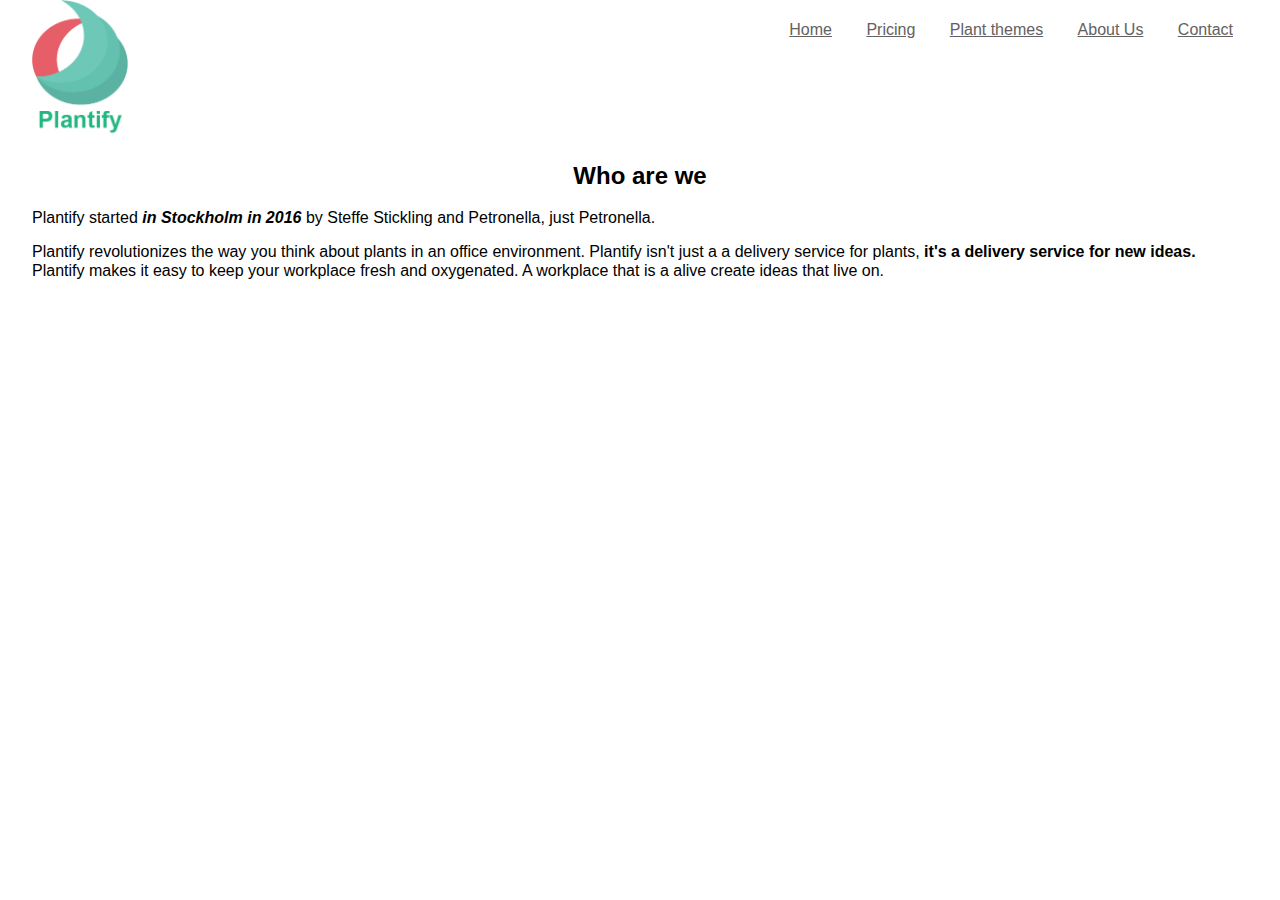
==== about.html @ cd33b7e6 "Inlämningsuppgift_Plantify_klart" ====
<!DOCTYPE html>
<html lang="en">
<head>
  <meta charset="UTF-8">
  <title>Plantify</title>
  <link rel="stylesheet" href="styles/normalize.css">
  <link rel="stylesheet" href="styles/main.css">
</head>
<body>
  <div class="container">

    <header>
      <nav>
        <a href="home.html"><img alt="plantify_new.png" src="images/plantify_new.png" class="logotype"></a>
        <ul class="nav-links">
          <li><a href="home.html" title="Home">Home</a></li>
          <li><a href="pricing.html" title="Pricing">Pricing</a></li>
          <li><a href="themes.html" title="Plant themes">Plant themes</a></li>
          <li><a href="about.html" title="About Us">About Us</a></li>
          <li><a href="contact.html" title="Contact">Contact</a></li>
        </ul>
      </nav>
    </header>

    <main class="wrapper">
      <article>
        <h2 class="center-title">Who are we</h2>
        <p>Plantify started <strong><em>in Stockholm in 2016</em></strong> by Steffe Stickling and Petronella, just Petronella.</p>
        <p>Plantify revolutionizes the way you think about plants in an office environment. Plantify isn't just a a delivery service for plants, <strong>it's a delivery service for new ideas.</strong> Plantify makes it easy to keep your workplace fresh and oxygenated. A workplace that is a alive create ideas that live on.</p>
      </article>
    </main>

 </div>
</body>
</html>
---- styles/main.css ----
/* Grid*/
.container {
  box-sizing: border-box;
  margin: 0 auto;
  max-width: 96rem;
  padding: 0 2rem;
  position: relative;
  width: 100%;
}

.column {
  width: 100%;
  float: left;
  box-sizing: border-box;
}

.one-third {
  width: 33.33333333%;
}

.one-half {
  width: 50%;
}

.image {
  width: 100%;
  height: auto; 
}

/* Klass för att styra logotype */
.logotype {
  width: 6em;
  height: auto;
}

/* Klass för att styra navigations menu */
.nav-links {
  display: inline-block;
  padding-left: 0px; 
  margin-left: 0px;
  text-align: right;
  float: right;
}

.nav-links li {
  display: inline;
}

.nav-links a {
  display: inline-block;
  padding: 5px 15px 5px 15px;
  color: #636161;
}

/* Centrera titel */
.center-title {
  text-align: center;
}

/* En tabell med de olika prisklasserna */
#price-table {
  font-family: arial;
  border-collapse: collapse;
  width: 100%;
}

#price-table td, th {
  padding: 8px;
  border: 1px solid;
}

#price-table th {
  text-align: center;
}

#price-table td {
  text-align: left;
}

#price-table tr:nth-child(even) {
  background-color: #dddddd;
}

/* Klasserna för de olika temana */
.fixed-size-paragraph {
  min-height: 5rem;
  width: 50%;
  display: inline-block;
}

.theme-item {
  display: inline-block;
  width: 100%;
}

.theme-item-title {
  text-align: center;
}

.theme-image {
  display: inline-block;
  width: 40%;
  height: auto; 
}

/* Kontakt form */
#contact-form {
  margin: 2.5rem;
}

#contact-form .form-full-width {
  width: 100%;
  box-sizing: border-box;
}
#contact-form label {
  margin-bottom: 1rem;
  margin-top: 1rem;
  display: block;
  font-weight: 600;
}

#contact-form textarea {
  min-height: 10rem;
}

.form-submit-button {
  margin-top: 1rem;
}

/* Klass för att ändra listorna */
.address, .nav-links {
  list-style-type: none;
}
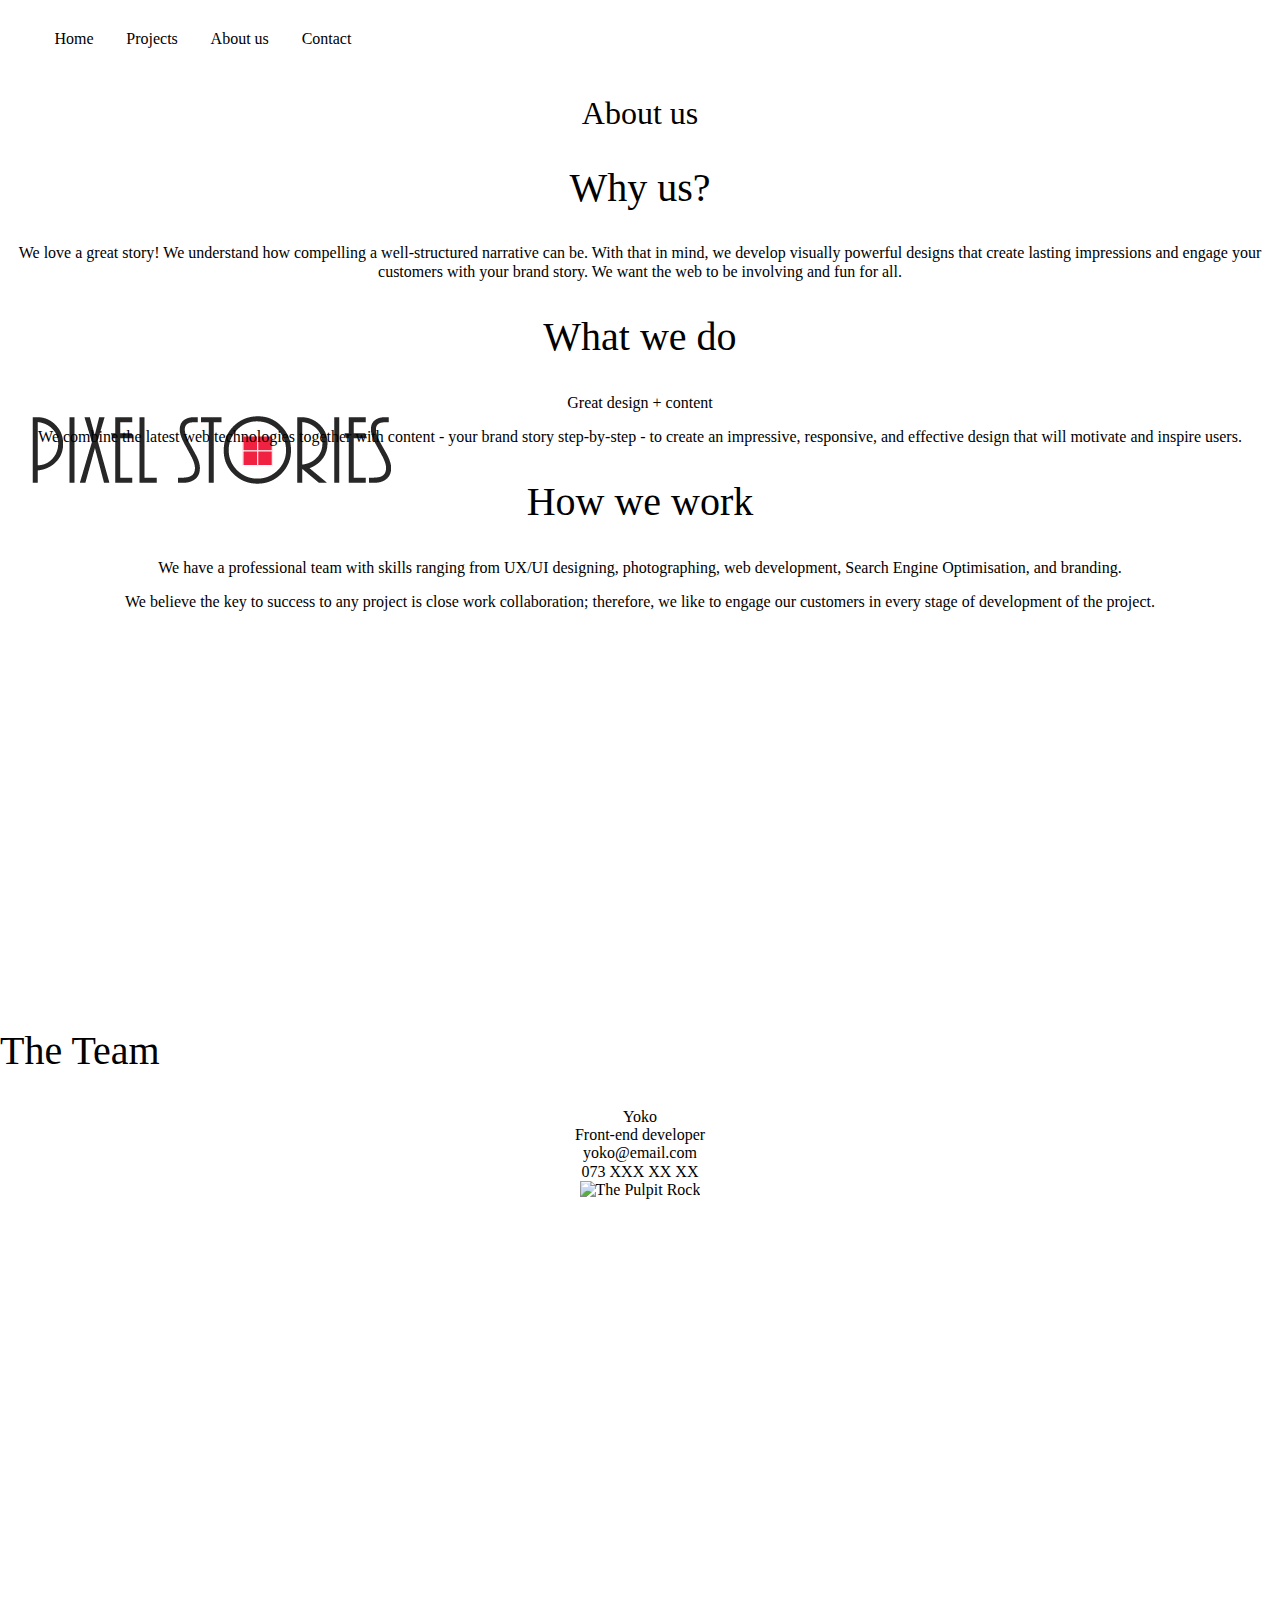
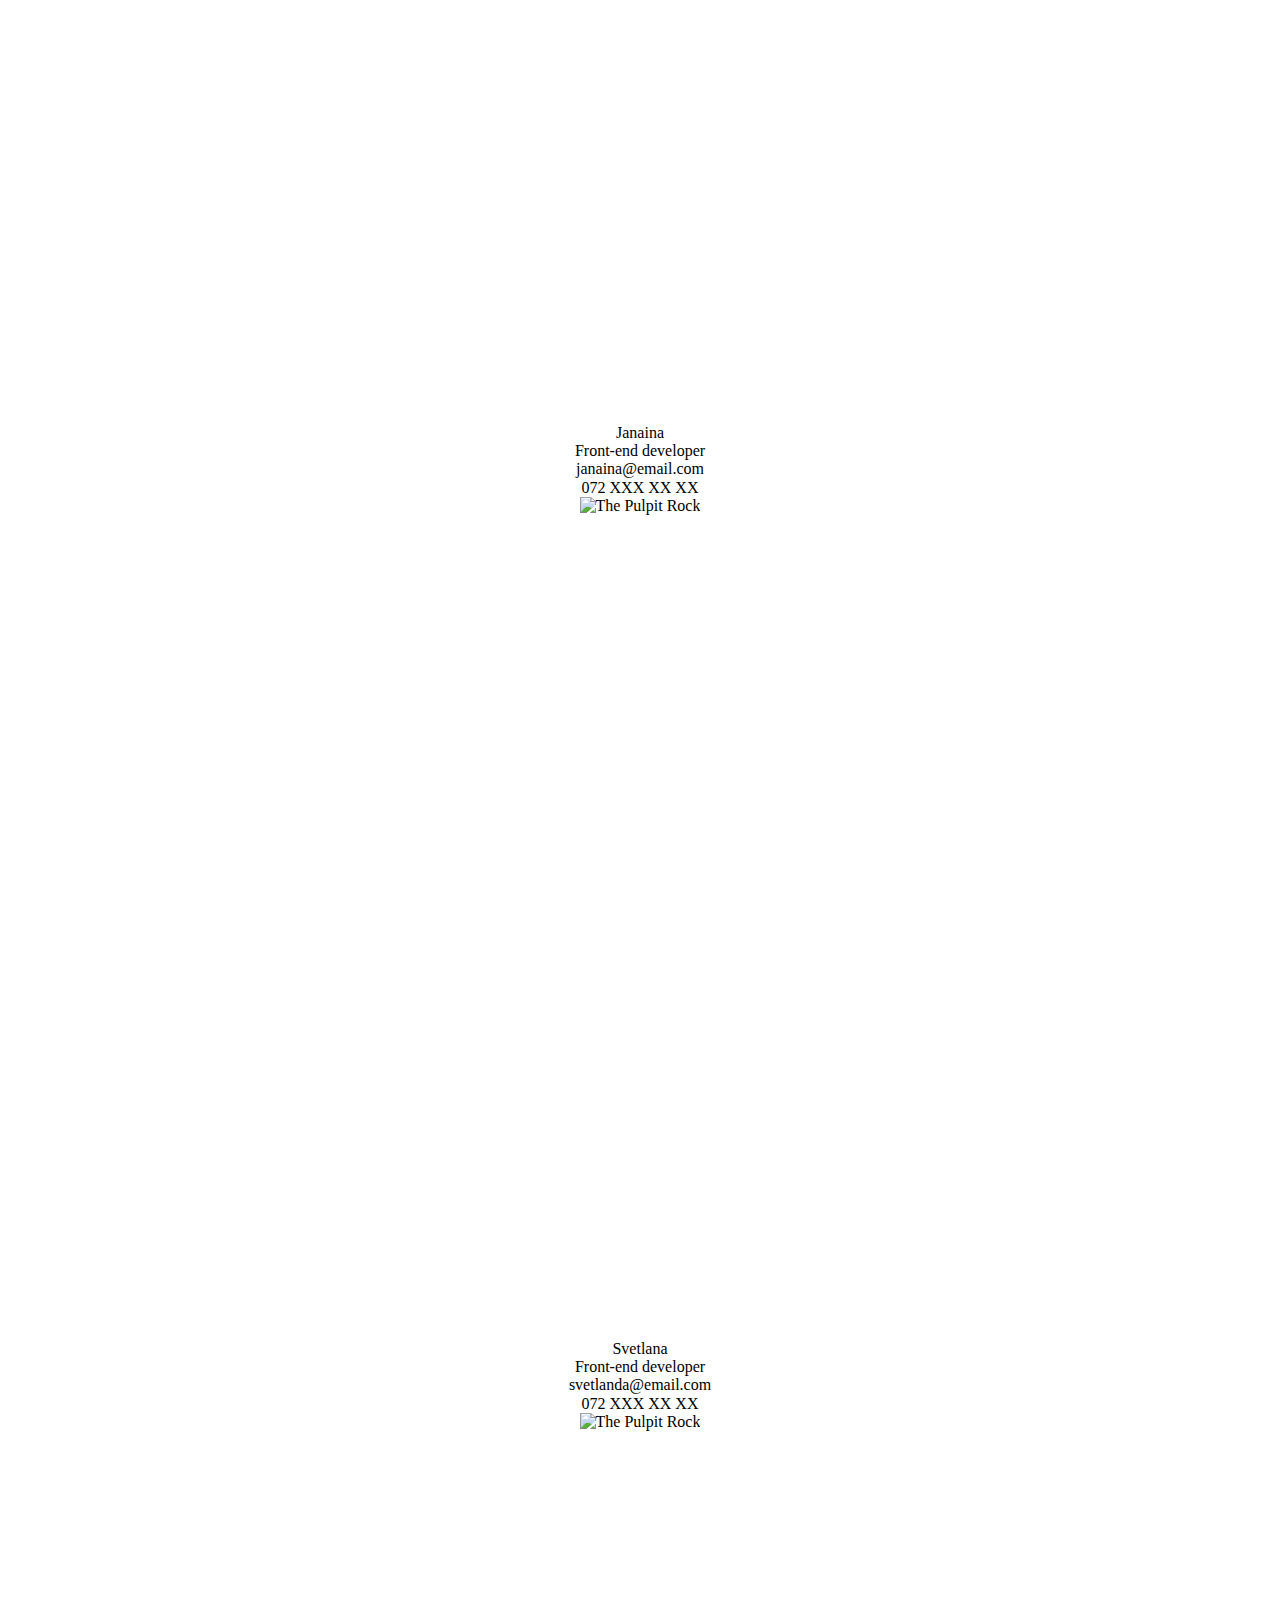
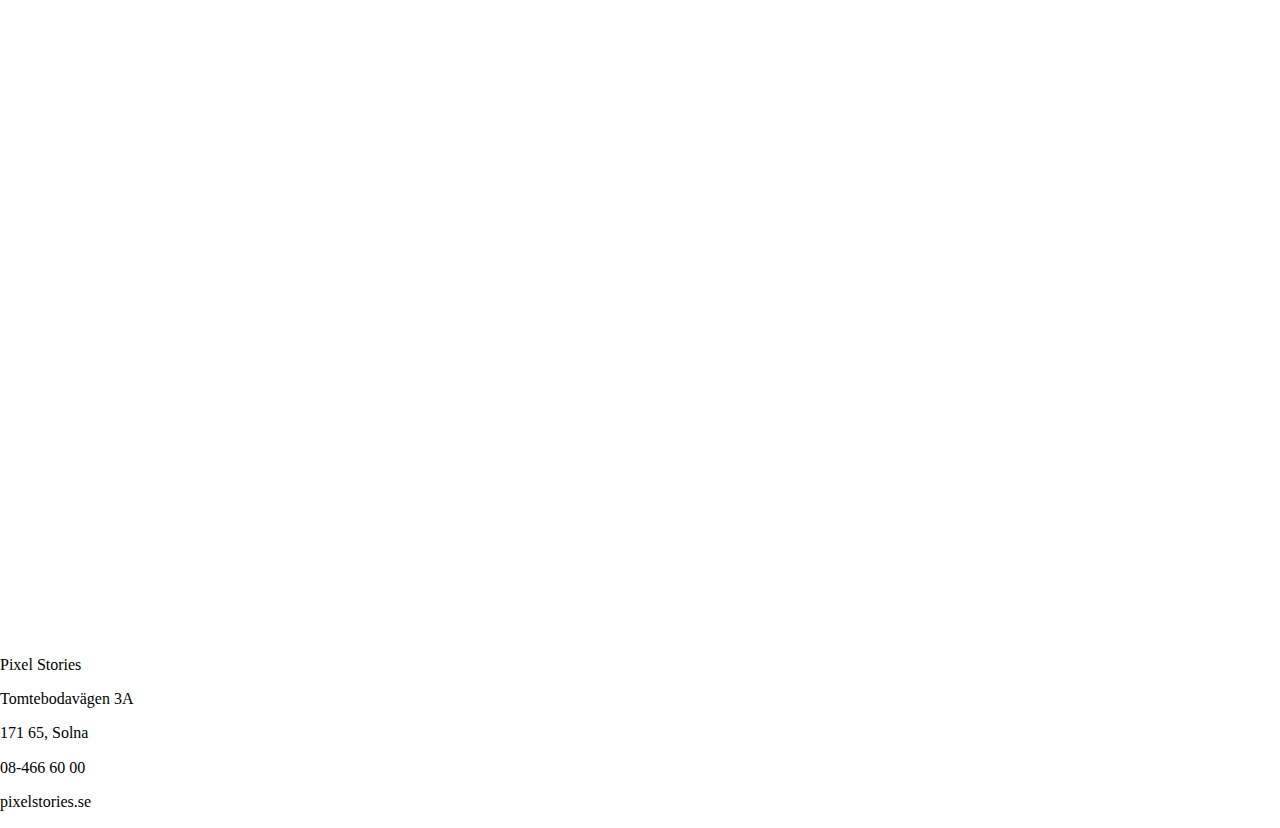
==== commit 3ba9a21c: "Responsive menu" ====
--- a/about.html
+++ b/about.html
@@ -1,35 +1,98 @@
 <!DOCTYPE html>
-<html lang="en">
-<head>
-  <meta charset="UTF-8">
-  <title>Plantify</title>
-  <link rel="stylesheet" href="styles/normalize.css">
-  <link rel="stylesheet" href="styles/main.css">
-</head>
-<body>
-  <div class="container">
-
-    <header>
-      <nav>
-        <a href="home.html"><img alt="plantify_new.png" src="images/plantify_new.png" class="logotype"></a>
-        <ul class="nav-links">
-          <li><a href="home.html" title="Home">Home</a></li>
-          <li><a href="pricing.html" title="Pricing">Pricing</a></li>
-          <li><a href="themes.html" title="Plant themes">Plant themes</a></li>
-          <li><a href="about.html" title="About Us">About Us</a></li>
-          <li><a href="contact.html" title="Contact">Contact</a></li>
-        </ul>
-      </nav>
-    </header>
-
-    <main class="wrapper">
-      <article>
-        <h2 class="center-title">Who are we</h2>
-        <p>Plantify started <strong><em>in Stockholm in 2016</em></strong> by Steffe Stickling and Petronella, just Petronella.</p>
-        <p>Plantify revolutionizes the way you think about plants in an office environment. Plantify isn't just a a delivery service for plants, <strong>it's a delivery service for new ideas.</strong> Plantify makes it easy to keep your workplace fresh and oxygenated. A workplace that is a alive create ideas that live on.</p>
-      </article>
-    </main>
-
- </div>
-</body>
+<html>
+    <head>
+        <meta charset="UTF-8">
+        <meta name="viewport" content="width=device-width">
+        <title>Pixel Stories</title>
+        <link rel="stylesheet" href="styles/normalize.css">
+        <link rel="stylesheet" href="styles/main.css">
+        <!-- <script src="nav_menu.js"></script> -->
+        <link rel="stylesheet" href="stylesheet.css">
+    </head>
+    <body>
+        <!-- NAVIGATION MENU -->
+        <header>
+            <div class="fixed_menu">
+                <a href="index.html"><img alt="logo" src="images/logo1.png" class="logo"></a>
+                <nav>
+                    <ul class="nav-menu">
+                        <li><a href="index.html" title="Home">Home</a></li>
+                        <li><a href="projects.html" title="Projects">Projects</a></li>
+                        <li><a href="about.html" title="About  us">About us</a></li>
+                        <li><a href="contact.html" title="Contact">Contact</a></li>
+                    </ul>
+                </nav>
+            </div>
+        </header>
+        <main>
+            <!-- ABOUT US SECTION -->
+            <section class="container about_us">
+                <h3>About us</h3>
+                <article>
+                    <header>
+                        <h2>Why us?</h2>
+                        <p>We love a great story! We understand how compelling a well-structured narrative can be. With that in mind, we develop visually powerful designs that create lasting impressions and engage your customers with your brand story. We want the web to be involving and fun for all.</p>
+                    </header>
+                </article>
+                <article>
+                    <header>
+                        <h2>What we do</h2>
+                        <p>Great design + content</p>
+                        <p>We combine the latest web technologies together with content - your brand story step-by-step - to create an impressive, responsive, and effective design that will motivate and inspire users.</p>
+                    </header>
+                </article>
+                <article>
+                    <header>
+                        <h2>How we work</h2>
+                        <p>We have a professional team with skills ranging from UX/UI designing, photographing, web development, Search Engine Optimisation, and branding.</p>
+                        <p>We believe the key to success to any project is close work collaboration; therefore, we like to engage our customers in every stage of development of the project.</p>
+                    </header>
+                </article>
+            </section>
+            <!-- THE TEAM SECTION -->
+            <section class="the_team">
+                <h2>The Team</h2>
+                <div class="container yoko">
+                    <figure>
+                        <figcaption>
+                            Yoko<br>
+                            Front-end developer<br>
+                            yoko@email.com<br>
+                            073 XXX XX XX<br>
+                        </figcaption>
+                        <img src="member.png" alt="The Pulpit Rock">
+                    </figure>
+                </div>
+                <div class="container janaina">
+                    <figure>
+                        <figcaption>
+                            Janaina<br>
+                            Front-end developer<br>
+                            janaina@email.com<br>
+                            072 XXX XX XX<br>
+                        </figcaption>
+                        <img src="member.png" alt="The Pulpit Rock">
+                    </figure>
+                </div>
+                <div class="container svetlana">
+                    <figure>
+                        <figcaption>
+                            Svetlana<br>
+                            Front-end developer<br>
+                            svetlanda@email.com<br>
+                            072 XXX XX XX<br>
+                        </figcaption>
+                        <img src="member.png" alt="The Pulpit Rock">
+                    </figure> 
+                </div>
+            </section>
+        </main>
+        <footer>
+          <p>Pixel Stories</p>
+          <p>Tomtebodavägen 3A</p>
+          <p>171 65, Solna</p>
+          <p>08-466 60 00</p>
+          <p>pixelstories.se</p>
+      </footer>
+    </body>
 </html>--- a/styles/main.css
+++ b/styles/main.css
@@ -1,133 +1,364 @@
-/* Grid*/
+/* ------------------------------------------------------------------------------------------------------------------------------------------
+  GENERAL SETTINGS
+--------------------------------------------------------------------------------------------------------------------------------------------- */
+/* ------------------------------------------
+  RESPONSIVE LOGO
+--------------------------------------------- */
+.logo {
+  margin: 0 2rem;
+  position: absolute;
+  top: 50%;
+  transform: translateY(-50%);
+}
+
+/* ------------------------------------------
+  CONTAINERS
+--------------------------------------------- */
 .container {
-  box-sizing: border-box;
+  width: 100%;
+  height: 100vh;
+  position: relative;
+  text-align: center;
+}
+
+.container-element {
+  width: 49%;
+  height: 50vh;
+  display: inline-block;
+}
+
+/* ------------------------------------------
+  HEADERS
+--------------------------------------------- */
+
+body {
+  font-family: "Open Sans";
+}
+
+h1 {
+  font-weight: 600;
+  font-size: 3em;
+}
+
+h2 {
+  font-weight: 500;
+  font-size: 2.5em;
+}
+
+h3 {
+  font-weight: 400;
+  font-size: 2em;
+}
+
+h4 {
+  font-weight: 300;
+  font-size: 1.5em;
+}
+
+/* ------------------------------------------
+  USUAL TEXT
+--------------------------------------------- */
+.my-usual-text {
+  font-family: "Open Sans";
+  font-weight: 400;
+  font-size: 2rem;
+  text-align: center;
+}
+
+/* ------------------------------------------
+  IMAGES
+--------------------------------------------- */
+.my-image {
+  background-size: cover;
+  min-height: 100vh;
+  margin-left: 10px;
+  margin-right: 10px;
+  margin-top: 10px;
+  position: relative;
+}
+
+/* ------------------------------------------
+  BUTTONS
+--------------------------------------------- */
+.all-buttons {
+  background-color: #f12241;
+  border-radius: 20px;
+  border: 1px solid #272727;
+  text-align: center;
   margin: 0 auto;
-  max-width: 96rem;
+  position: relative;
+  left: 45%;
+}
+
+/* ------------------------------------------
+  RESPONSIVE NAVIGATION MENU, FIXED HEADER
+--------------------------------------------- */
+.fixed-menu {
+  background: #fff;
+  border-bottom: 1px solid #000;
+  height: 4.75rem;
+  left: 0;
+  position: fixed;
+  top: 0;
+  width: 100%;
+  z-index: 100;
+}
+
+.nav-menu-links {
   padding: 0 2rem;
+  position: absolute;
+  right: 0;
+}
+
+.nav-menu-icon {
+  background: url(../images/hamburg-menu.png) center;
+}
+
+.nav-close-menu-icon {
+  background: url(../images/close-hamburg-menu.png) center;
+}
+
+.nav-menu-icon,
+.nav-close-menu-icon {
+  background-repeat: no-repeat;
+  display: hidden;
+  height: 40px;
+  width: 40px;
+}
+
+.nav-menu {
+  list-style: none;
+}
+
+.nav-menu li {
+  display: inline-block;
+  padding: .9rem
+}
+
+.nav-menu a {
+  color: #000;
+  text-decoration: none;
+}
+
+.nav-menu a:hover {
+  background-color: transparent;
+  text-decoration: underline;
+}
+
+@media only screen and (max-width : 768px) {
+  .nav-menu-icon,
+  .nav-close-menu-icon {
+    display:inline-block;
+    margin: 0 2rem;
+    position: absolute;
+    right: 0;
+    top: 0;
+    top: 50%;
+    transform: translateY(-50%);
+  }
+
+  .nav-close-menu-icon {
+    visibility: hidden;
+  }
+
+  .nav-menu li {
+    margin: 0;
+    padding: 10px 0;
+    text-align: center;
+    text-align: right;
+    width: 100%;
+  }
+
+  .nav-menu a {
+    color: #fff;
+  }
+
+  .nav-menu-links {
+    background-color: #272727;
+    border: 1px solid #000;
+    height: 50vh;
+    opacity: .8;
+    top: 4.72rem;
+    visibility: hidden;
+    width: 40%;
+  }
+}
+
+.show-menu {
+  visibility: visible;
+}
+
+/* ------------------------------------------------------------------------------------------------------------------------------------------
+  INDEX.HTML
+--------------------------------------------------------------------------------------------------------------------------------------------- */
+/* ------------------------------------------
+  BACKGROUND IMAGE
+--------------------------------------------- */
+.first-background-image {
+  background-image: url(../images/Desktop.png);
+  background-size: cover;
+  min-height: 100vh;
   position: relative;
+}
+
+.red-rectangle {
+  min-height: 100vh;
+  position: absolute;
+  right: 0;
+  width: 30%;
+  background-color: #f12241;
+}
+
+@media only screen and (max-width: 768px) and (orientation:landscape) {
+  .first-background-image {
+    background-image: url(../images/Desktop.png);
+    background-size: cover;
+    min-height: 100vh;
+  }
+
+  .red-rectangle {
+    display: none;
+  }
+}
+
+@media only screen and (max-width: 768px) and (orientation:portrait) {
+  .first-background-image {
+    background-image: url(../images/tabletPortrait.png);
+    background-size: cover;
+    min-height: 100vh;
+  }
+
+  .red-rectangle {
+    display: none;
+  }
+}
+
+@media only screen and (max-width: 544px) and (orientation:landscape) {
+  .first-background-image {
+    background-image: url(../images/mobileLandscape_v2.png);
+    background-size: cover;
+    min-height: 100vh;
+  }
+
+  .red-rectangle {
+    display: none;
+  }
+}
+
+@media only screen and (max-width: 544px) and (orientation:portrait) {
+  .first-background-image {
+    background-image: url(../images/mobilePortrait_v2.png);
+    background-size: cover;
+    min-height: 100vh;
+  }
+
+  .red-rectangle {
+    display: none;
+  }
+}
+
+/* ------------------------------------------
+  CONCEPT
+--------------------------------------------- */
+.our-concept-image {
+  background-image: url(../images/concept.jpg);
+}
+
+.our-concept-project-text {
+  background-color: #615F5F;
+  height: 60vh;
   width: 100%;
-}
-
-.column {
+  position: absolute;
+  top: 120px;
+  opacity: 0.8;
+}
+
+/* ------------------------------------------
+  PROJECTS
+--------------------------------------------- */
+.our-project-image {
+  background-color: #c5c2c2;
+}
+
+/* ------------------------------------------
+  CLIENTS
+--------------------------------------------- */
+.our-clients-image {
+  background-color: #c5c2c2;
+}
+
+/* ------------------------------------------
+  ABOUT US
+--------------------------------------------- */
+.our-about-us-image {
+  background-color: #c5c2c2;
+}
+
+/* ------------------------------------------------------------------------------------------------------------------------------------------
+  PROJECTS.HTML
+--------------------------------------------------------------------------------------------------------------------------------------------- */
+/* ------------------------------------------
+  GENERAL SETTINGS FOR PROJECTS
+--------------------------------------------- */
+.all-projects-image {
   width: 100%;
-  float: left;
-  box-sizing: border-box;
-}
-
-.one-third {
-  width: 33.33333333%;
-}
-
-.one-half {
-  width: 50%;
-}
-
-.image {
-  width: 100%;
-  height: auto; 
-}
-
-/* Klass för att styra logotype */
-.logotype {
-  width: 6em;
-  height: auto;
-}
-
-/* Klass för att styra navigations menu */
-.nav-links {
-  display: inline-block;
-  padding-left: 0px; 
-  margin-left: 0px;
-  text-align: right;
-  float: right;
-}
-
-.nav-links li {
-  display: inline;
-}
-
-.nav-links a {
-  display: inline-block;
-  padding: 5px 15px 5px 15px;
-  color: #636161;
-}
-
-/* Centrera titel */
-.center-title {
-  text-align: center;
-}
-
-/* En tabell med de olika prisklasserna */
-#price-table {
-  font-family: arial;
-  border-collapse: collapse;
-  width: 100%;
-}
-
-#price-table td, th {
-  padding: 8px;
-  border: 1px solid;
-}
-
-#price-table th {
-  text-align: center;
-}
-
-#price-table td {
-  text-align: left;
-}
-
-#price-table tr:nth-child(even) {
-  background-color: #dddddd;
-}
-
-/* Klasserna för de olika temana */
-.fixed-size-paragraph {
-  min-height: 5rem;
-  width: 50%;
-  display: inline-block;
-}
-
-.theme-item {
-  display: inline-block;
-  width: 100%;
-}
-
-.theme-item-title {
-  text-align: center;
-}
-
-.theme-image {
-  display: inline-block;
-  width: 40%;
-  height: auto; 
-}
-
-/* Kontakt form */
-#contact-form {
-  margin: 2.5rem;
-}
-
-#contact-form .form-full-width {
-  width: 100%;
-  box-sizing: border-box;
-}
-#contact-form label {
-  margin-bottom: 1rem;
-  margin-top: 1rem;
-  display: block;
-  font-weight: 600;
-}
-
-#contact-form textarea {
-  min-height: 10rem;
-}
-
-.form-submit-button {
-  margin-top: 1rem;
-}
-
-/* Klass för att ändra listorna */
-.address, .nav-links {
-  list-style-type: none;
-}+}
+
+/* ------------------------------------------
+  BACKGROUND IMAGE
+--------------------------------------------- */
+.our-projects-image {
+  background-color: #c5c2c2;
+  background-size: cover;
+  min-height: 100vh;
+}
+
+/* ------------------------------------------
+  PROJECT 1
+--------------------------------------------- */
+
+
+
+/* ------------------------------------------
+  PROJECT 2
+--------------------------------------------- */
+
+
+
+/* ------------------------------------------
+  PROJECT 3
+--------------------------------------------- */
+
+
+
+/* ------------------------------------------
+  PROJECT 4
+--------------------------------------------- */
+
+
+
+
+
+/* ------------------------------------------------------------------------------------------------------------------------------------------
+  ABOUT.HTML
+--------------------------------------------------------------------------------------------------------------------------------------------- */
+/* ------------------------------------------
+  
+--------------------------------------------- */
+
+
+
+
+
+
+
+
+
+
+/* ------------------------------------------------------------------------------------------------------------------------------------------
+  CONTACT.HTML
+--------------------------------------------------------------------------------------------------------------------------------------------- */
+/* ------------------------------------------
+  
+--------------------------------------------- */
+
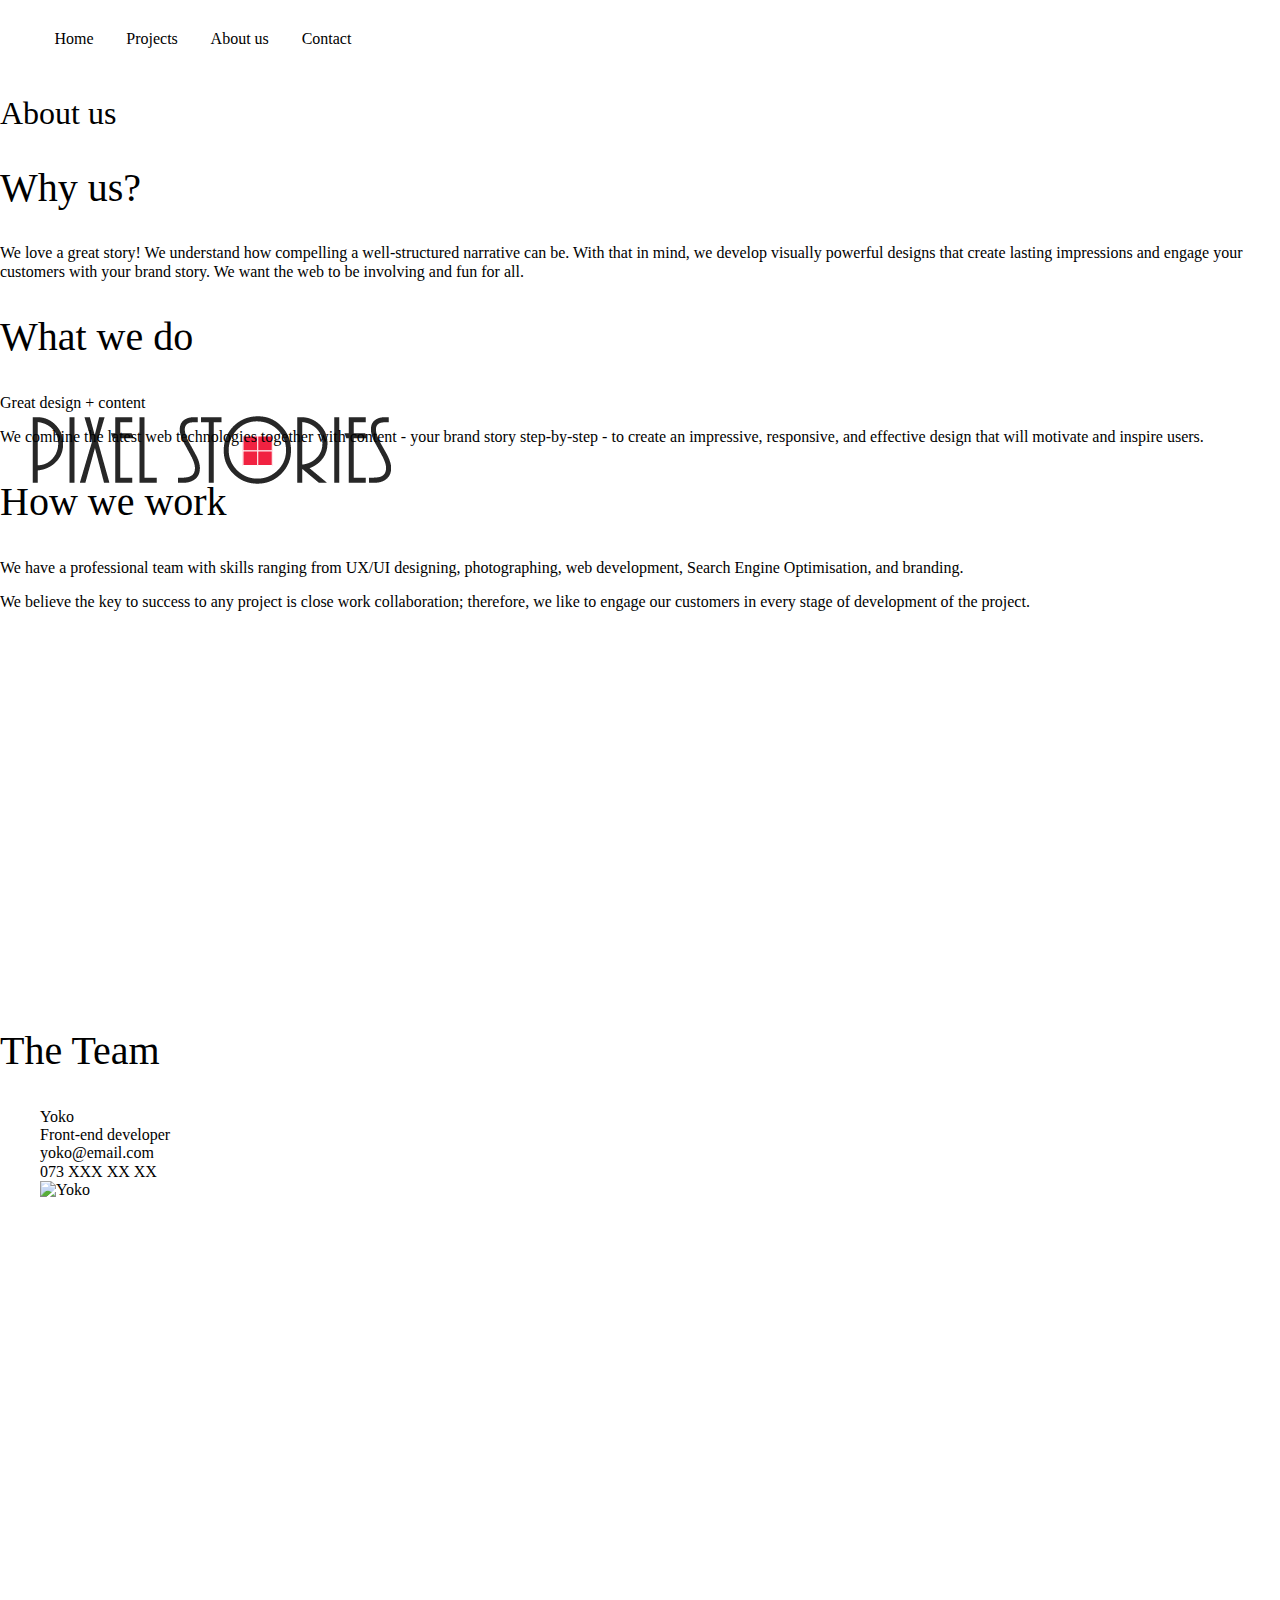
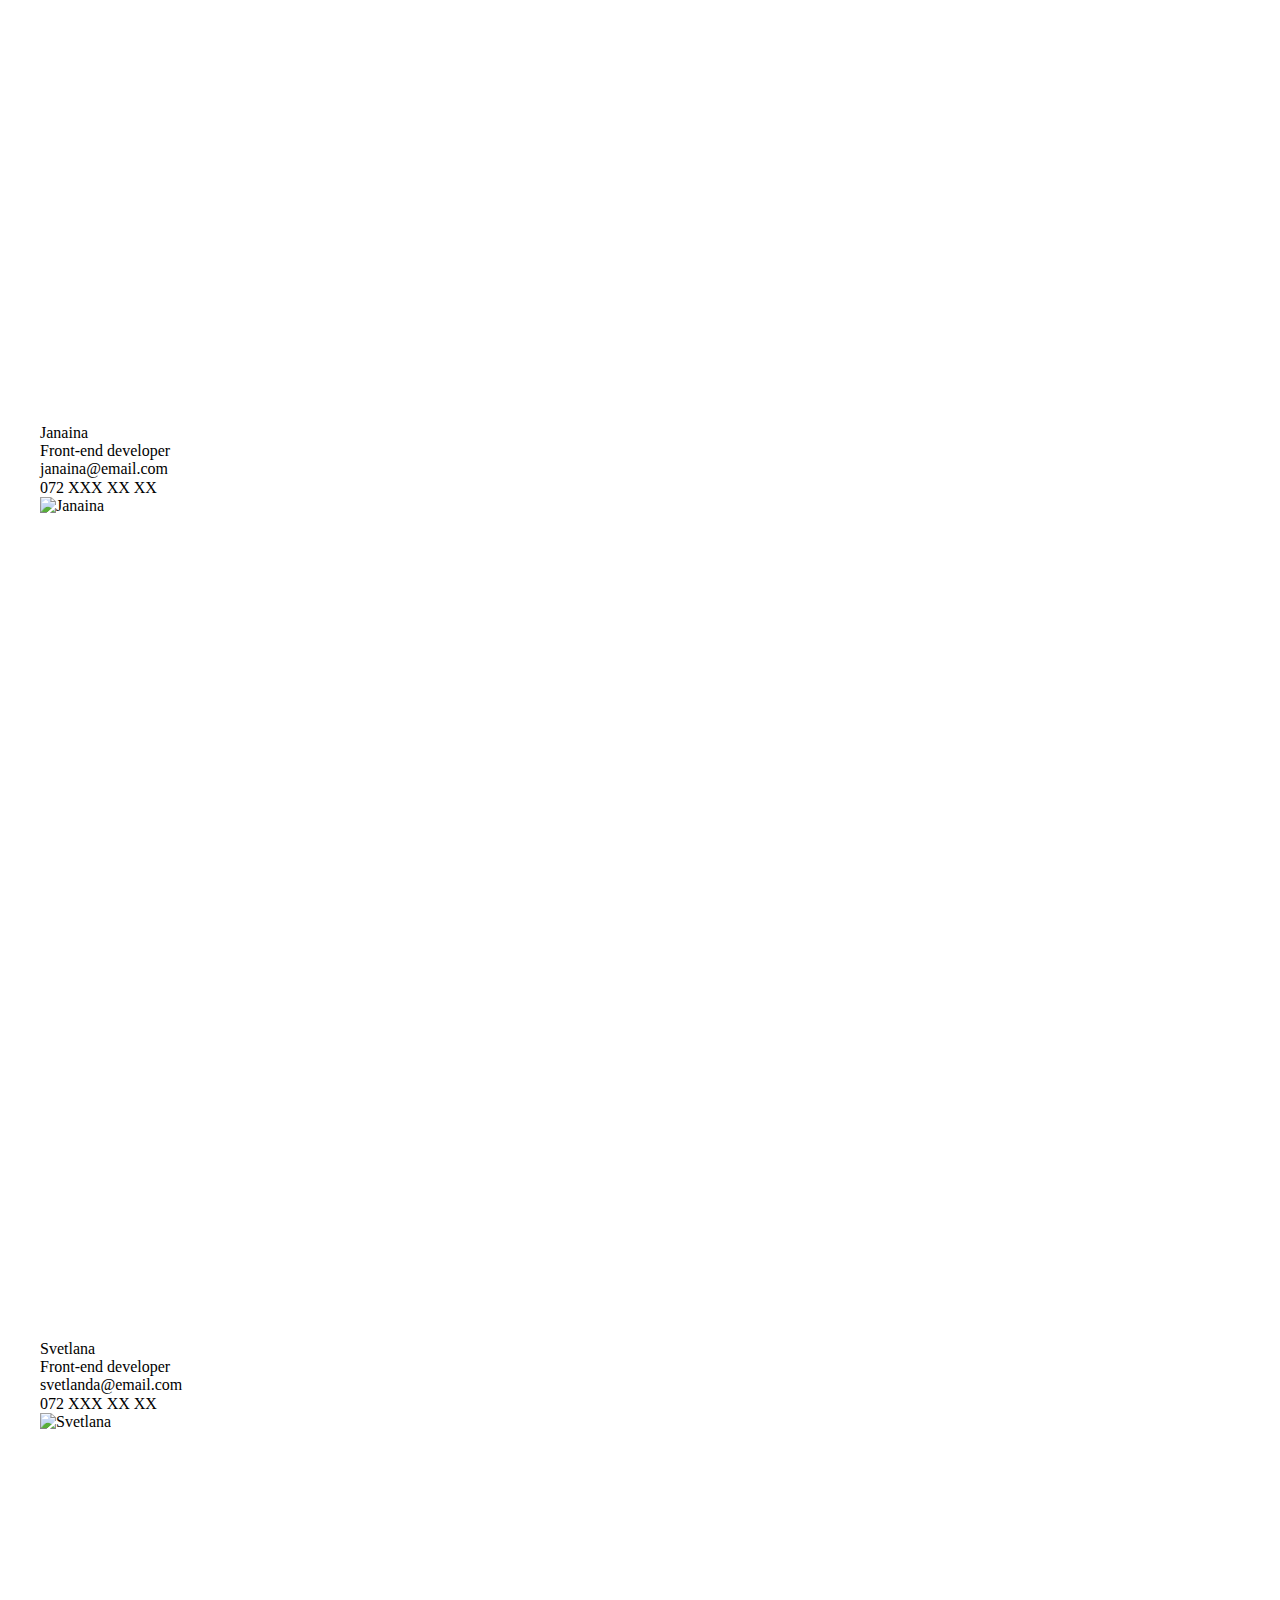
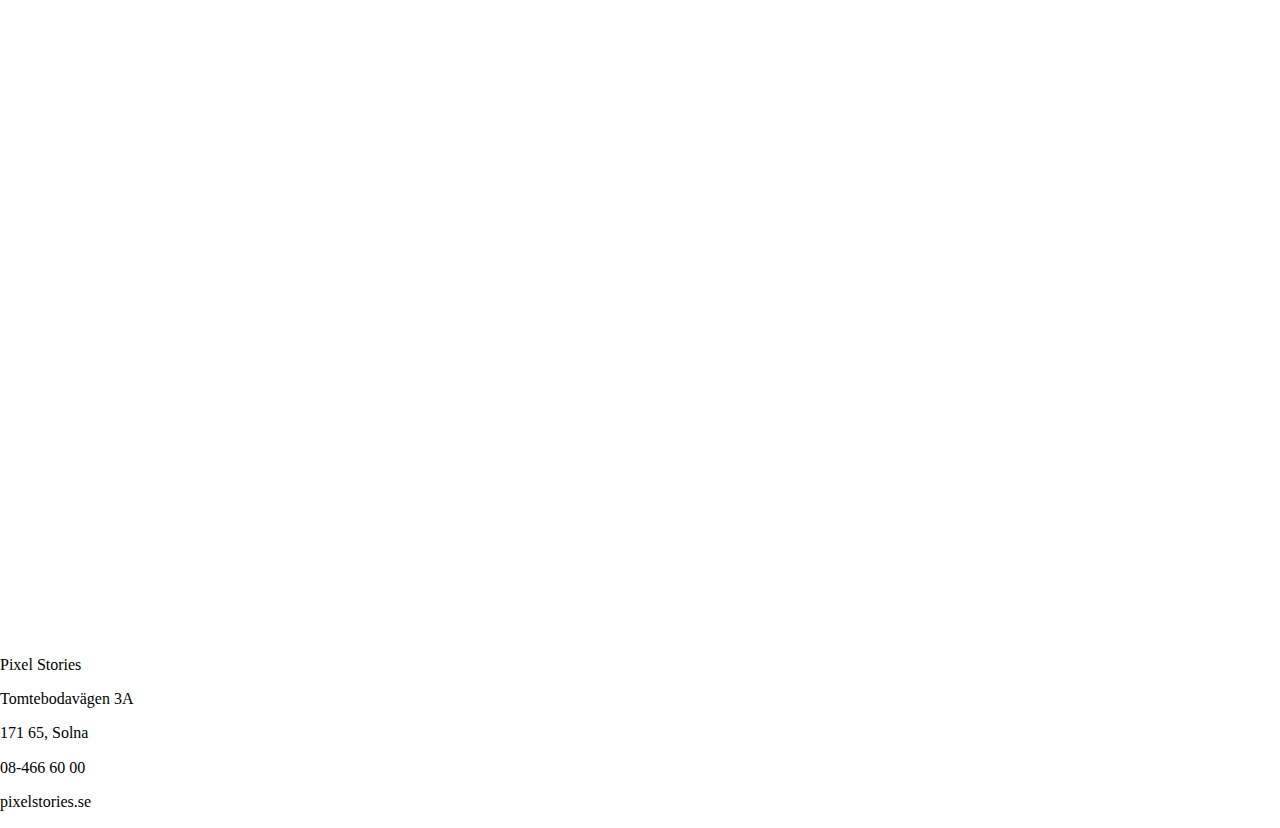
==== commit 23751e1e: "last version 2017-01-10" ====
--- a/about.html
+++ b/about.html
@@ -7,7 +7,6 @@
         <link rel="stylesheet" href="styles/normalize.css">
         <link rel="stylesheet" href="styles/main.css">
         <!-- <script src="nav_menu.js"></script> -->
-        <link rel="stylesheet" href="stylesheet.css">
     </head>
     <body>
         <!-- NAVIGATION MENU -->
@@ -26,7 +25,7 @@
         </header>
         <main>
             <!-- ABOUT US SECTION -->
-            <section class="container about_us">
+            <section class="container large">
                 <h3>About us</h3>
                 <article>
                     <header>
@@ -60,7 +59,7 @@
                             yoko@email.com<br>
                             073 XXX XX XX<br>
                         </figcaption>
-                        <img src="member.png" alt="The Pulpit Rock">
+                        <img src="member.png" alt="Yoko">
                     </figure>
                 </div>
                 <div class="container janaina">
@@ -71,7 +70,7 @@
                             janaina@email.com<br>
                             072 XXX XX XX<br>
                         </figcaption>
-                        <img src="member.png" alt="The Pulpit Rock">
+                        <img src="member.png" alt="Janaina">
                     </figure>
                 </div>
                 <div class="container svetlana">
@@ -82,7 +81,7 @@
                             svetlanda@email.com<br>
                             072 XXX XX XX<br>
                         </figcaption>
-                        <img src="member.png" alt="The Pulpit Rock">
+                        <img src="member.png" alt="Svetlana">
                     </figure> 
                 </div>
             </section>
--- a/styles/main.css
+++ b/styles/main.css
@@ -2,13 +2,30 @@
   GENERAL SETTINGS
 --------------------------------------------------------------------------------------------------------------------------------------------- */
 /* ------------------------------------------
-  RESPONSIVE LOGO
---------------------------------------------- */
-.logo {
-  margin: 0 2rem;
-  position: absolute;
-  top: 50%;
-  transform: translateY(-50%);
+  HEADERS
+--------------------------------------------- */
+body {
+  font-family: "Open Sans";
+}
+
+h1 {
+  font-weight: 600;
+  font-size: 3em;
+}
+
+h2 {
+  font-weight: 500;
+  font-size: 2.5em;
+}
+
+h3 {
+  font-weight: 400;
+  font-size: 2em;
+}
+
+h4 {
+  font-weight: 300;
+  font-size: 1.5em;
 }
 
 /* ------------------------------------------
@@ -18,41 +35,12 @@
   width: 100%;
   height: 100vh;
   position: relative;
-  text-align: center;
 }
 
 .container-element {
   width: 49%;
   height: 50vh;
   display: inline-block;
-}
-
-/* ------------------------------------------
-  HEADERS
---------------------------------------------- */
-
-body {
-  font-family: "Open Sans";
-}
-
-h1 {
-  font-weight: 600;
-  font-size: 3em;
-}
-
-h2 {
-  font-weight: 500;
-  font-size: 2.5em;
-}
-
-h3 {
-  font-weight: 400;
-  font-size: 2em;
-}
-
-h4 {
-  font-weight: 300;
-  font-size: 1.5em;
 }
 
 /* ------------------------------------------
@@ -70,11 +58,12 @@
 --------------------------------------------- */
 .my-image {
   background-size: cover;
-  min-height: 100vh;
   margin-left: 10px;
   margin-right: 10px;
   margin-top: 10px;
   position: relative;
+  width: 99%;
+  height: 100vh;
 }
 
 /* ------------------------------------------
@@ -82,17 +71,25 @@
 --------------------------------------------- */
 .all-buttons {
   background-color: #f12241;
-  border-radius: 20px;
+  border-radius: 1rem;
   border: 1px solid #272727;
   text-align: center;
   margin: 0 auto;
-  position: relative;
-  left: 45%;
-}
-
-/* ------------------------------------------
-  RESPONSIVE NAVIGATION MENU, FIXED HEADER
---------------------------------------------- */
+  position: absolute;
+  left: 47%;
+  cursor: pointer;
+}
+
+/* ------------------------------------------
+  RESPONSIVE LOGO, NAVIGATION MENU, FIXED HEADER
+--------------------------------------------- */
+.logo {
+  margin: 0 2rem;
+  position: absolute;
+  top: 50%;
+  transform: translateY(-50%);
+}
+
 .fixed-menu {
   background: #fff;
   border-bottom: 1px solid #000;
@@ -145,7 +142,7 @@
   text-decoration: underline;
 }
 
-@media only screen and (max-width : 768px) {
+@media only screen and (max-width: 1023px) {
   .nav-menu-icon,
   .nav-close-menu-icon {
     display:inline-block;
@@ -194,91 +191,160 @@
 /* ------------------------------------------
   BACKGROUND IMAGE
 --------------------------------------------- */
-.first-background-image {
+.home-background-image {
   background-image: url(../images/Desktop.png);
-  background-size: cover;
-  min-height: 100vh;
-  position: relative;
+  position: absolute;
+  width: 70%;
 }
 
 .red-rectangle {
-  min-height: 100vh;
+  background-color: #f12241;
+  height: 100vh;
   position: absolute;
   right: 0;
   width: 30%;
-  background-color: #f12241;
-}
-
-@media only screen and (max-width: 768px) and (orientation:landscape) {
-  .first-background-image {
+}
+
+#text-right {
+  position: absolute;
+  top: 50%;
+  transform: translateY(-50%);
+}
+
+#text-left {
+  position: absolute;
+  top: 50%;
+  transform: translateY(-50%);
+}
+
+@media only screen and (min-width: 1024px) and (orientation:landscape) {
+  .home-background-image {
     background-image: url(../images/Desktop.png);
     background-size: cover;
-    min-height: 100vh;
-  }
-
-  .red-rectangle {
+    height: 100vh;
+    width: 100%;
+  }
+}
+
+@media only screen and (min-width: 768px) and (max-width: 1023px) {
+  .home-background-image {
+    background-image: url(../images/tabletPortrait.png);
+    background-size: cover;
+    height: 100vmin;
+    width: 100vmin;
+  }
+
+  .red-rectangle,
+  #text-right,
+  #text-left {
     display: none;
   }
 }
 
-@media only screen and (max-width: 768px) and (orientation:portrait) {
-  .first-background-image {
-    background-image: url(../images/tabletPortrait.png);
-    background-size: cover;
-    min-height: 100vh;
-  }
-
-  .red-rectangle {
+@media only screen and (max-width: 767px) and (orientation:landscape) {
+  .home-background-image {
+    background-image: url(../images/mobileLandscape_v2.png);
+    background-size: cover;
+    height: 100vmin;
+    width: 100%;
+  }
+
+  .red-rectangle,
+  #text-right,
+  #text-left {
     display: none;
   }
 }
 
-@media only screen and (max-width: 544px) and (orientation:landscape) {
-  .first-background-image {
-    background-image: url(../images/mobileLandscape_v2.png);
-    background-size: cover;
-    min-height: 100vh;
-  }
-
-  .red-rectangle {
+@media only screen and (max-width: 767px) and (orientation:portrait) {
+  .home-background-image {
+    background-image: url(../images/mobilePortrait_v2.png);
+    background-size: cover;
+    height: 100vmin;
+    width: 100vmin;
+  }
+
+  .red-rectangle,
+  #text-right,
+  #text-left {
     display: none;
   }
 }
 
-@media only screen and (max-width: 544px) and (orientation:portrait) {
-  .first-background-image {
-    background-image: url(../images/mobilePortrait_v2.png);
-    background-size: cover;
-    min-height: 100vh;
-  }
-
-  .red-rectangle {
-    display: none;
-  }
-}
-
 /* ------------------------------------------
   CONCEPT
 --------------------------------------------- */
 .our-concept-image {
-  background-image: url(../images/concept.jpg);
-}
-
-.our-concept-project-text {
+  background-image: url(../images/about_desktop.jpg);
+}
+
+.concept-project-clients-about-rectangle {
   background-color: #615F5F;
   height: 60vh;
-  width: 100%;
-  position: absolute;
-  top: 120px;
+  width: 94,5%;
+  position: absolute;
+  top: 15%;
   opacity: 0.8;
+  text-align: center;
+  padding: 2rem;
+}
+
+@media only screen and (min-width: 1024px) and (orientation:landscape) {
+  .our-concept-image {
+    background-image: url(../images/about_desktop.jpg);
+    background-size: cover;
+    height: 100vh;
+    width: 100%;
+  }
+}
+
+@media only screen and (min-width: 768px) and (max-width: 1023px) {
+  .our-concept-image {
+    background-image: url(../images/about_mobile_portrait.jpg);
+    background-size: cover;
+    height: 100vmin;
+    width: 100vmin;
+  }
+
+.concept-project-clients-about-rectangle {
+    background-color: transparent;
+  }
+}
+
+@media only screen and (max-width: 767px) and (orientation:landscape) {
+  .our-concept-image {
+    background-image: url(../images/about_land_mob.png);
+    background-size: cover;
+    height: 100vmin;
+    width: 100%;
+  }
+
+.concept-project-clients-about-rectangle {
+    background-color: transparent;
+  }
+}
+
+@media only screen and (max-width: 767px) and (orientation:portrait) {
+  .our-concept-image {
+    background-image: url(../images/about_port_mob.png);
+    background-size: cover;
+    height: 100vmin;
+    width: 100vmin;
+  }
+
+.concept-project-clients-about-rectangle {
+    background-color: transparent;
+  }
 }
 
 /* ------------------------------------------
   PROJECTS
 --------------------------------------------- */
 .our-project-image {
-  background-color: #c5c2c2;
-}
+  background-image: url(../images/project_desktop.jpg);
+}
+
+
 
 /* ------------------------------------------
   CLIENTS
@@ -287,12 +353,25 @@
   background-color: #c5c2c2;
 }
 
+.concept-project-clients-about-rectangle-transparent {
+  background-color: transparent;
+  height: 60vh;
+  width: 94,5%;
+  position: absolute;
+  top: 15%;
+  opacity: 0.8;
+  text-align: center;
+  padding: 2rem;
+}
+
 /* ------------------------------------------
   ABOUT US
 --------------------------------------------- */
 .our-about-us-image {
-  background-color: #c5c2c2;
-}
+  background-color: #615f5f;
+}
+
+
 
 /* ------------------------------------------------------------------------------------------------------------------------------------------
   PROJECTS.HTML
@@ -307,10 +386,15 @@
 /* ------------------------------------------
   BACKGROUND IMAGE
 --------------------------------------------- */
-.our-projects-image {
-  background-color: #c5c2c2;
-  background-size: cover;
-  min-height: 100vh;
+.project-background-image {
+  background-image: url(../images/project_desktop.jpg);
+  position: absolute;
+}
+
+.center-header {
+  text-align: center;
+  vertical-align: middle;
+  line-height: 100vh;
 }
 
 /* ------------------------------------------
